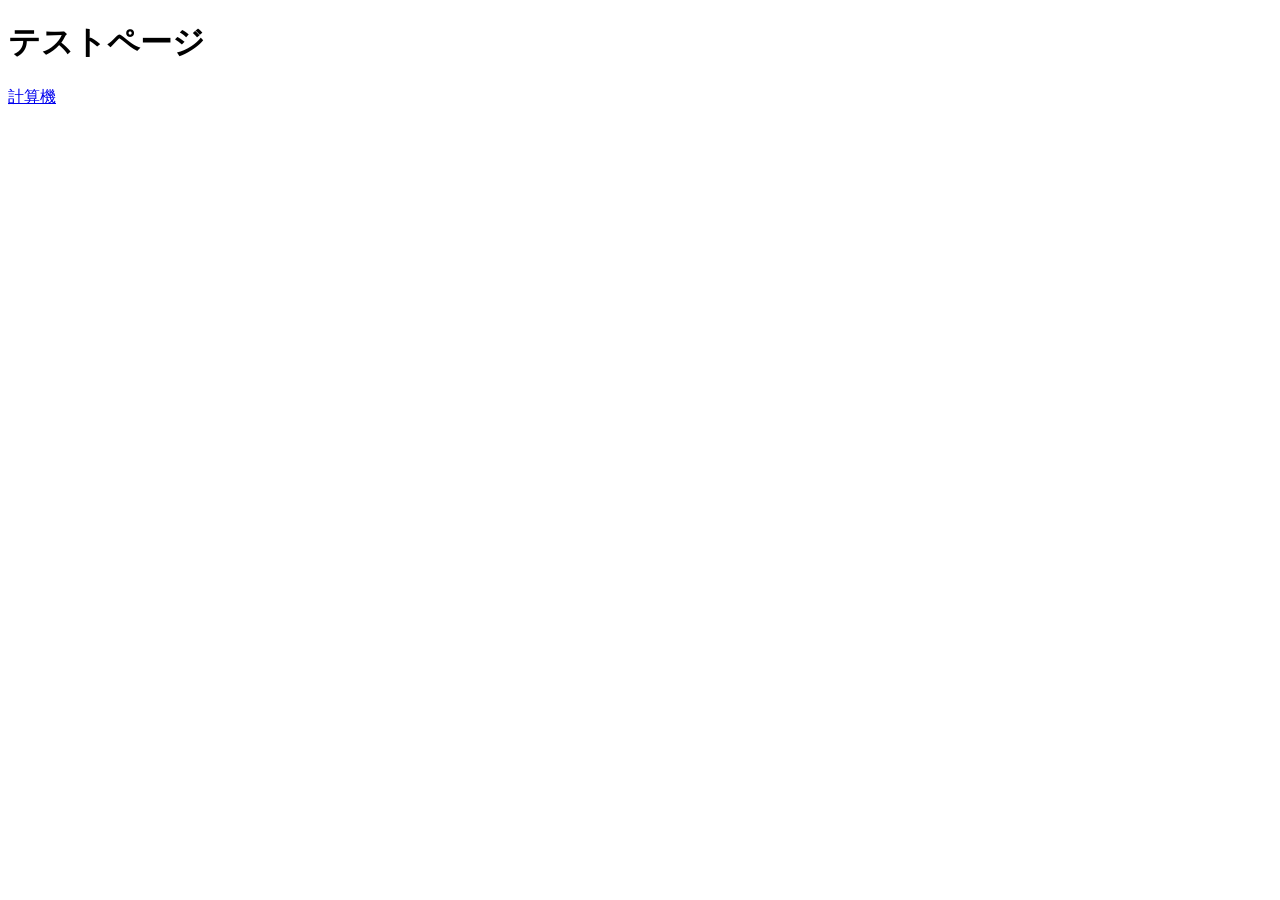
==== index.html @ 342f0412 "created home page" ====
<!DOCTYPE html>
<html lang="ja">
<head>
  <meta charset="UTF-8">
  <meta name="viewport" content="width=device-width, initial-scale=1.0">
  <link rel="stylesheet" href="static/css/home.css">
  <title>MNWORK</title>
</head>
<body>
  <h1>テストページ</h1>

  <a href="./site/game_calc.html">計算機</a>
</body>
</html>
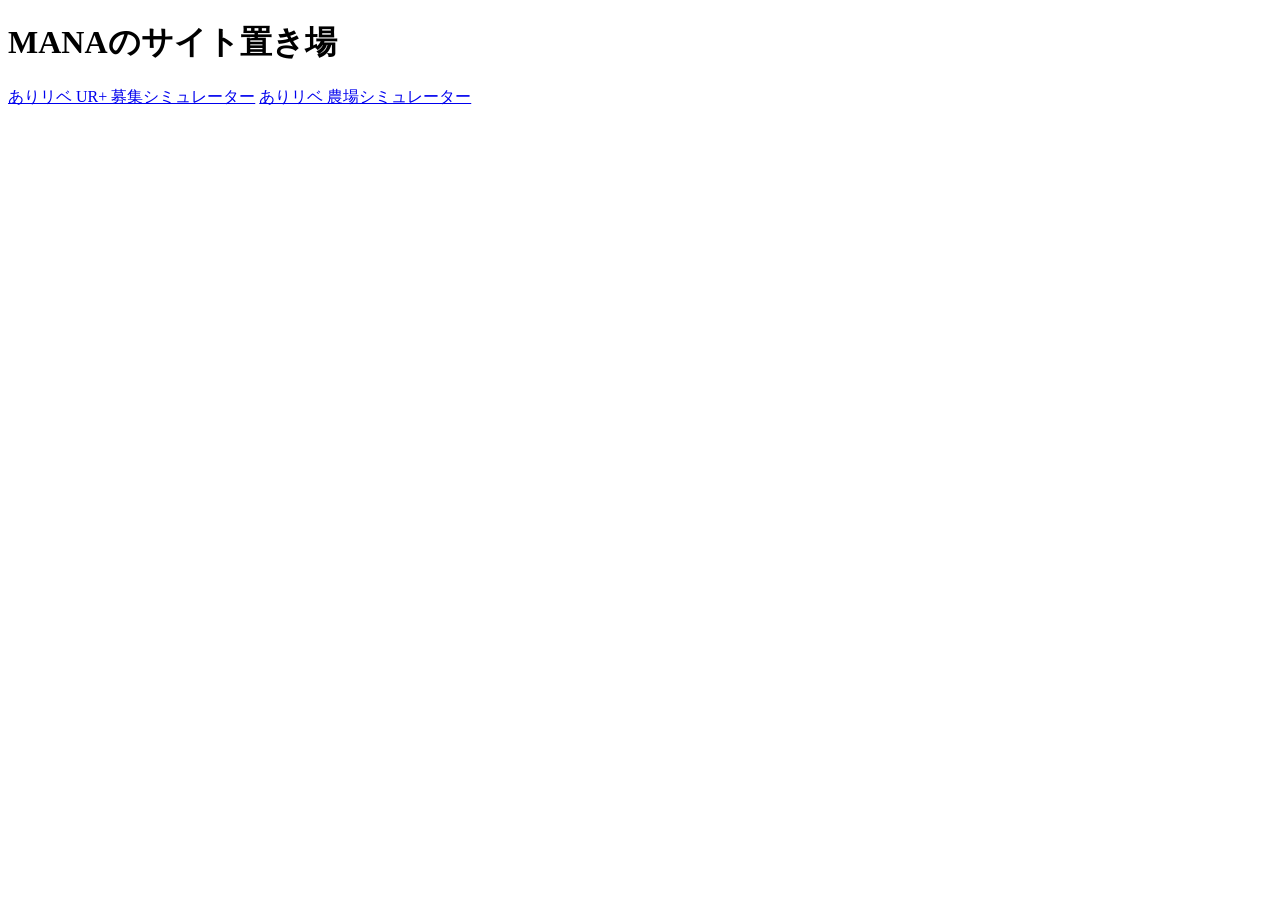
==== commit 13247de6: "add:game_farm_calc.html" ====
--- a/index.html
+++ b/index.html
@@ -7,8 +7,9 @@
   <title>MNWORK</title>
 </head>
 <body>
-  <h1>テストページ</h1>
+  <h1>MANAのサイト置き場</h1>
 
-  <a href="./site/game_calc.html">計算機</a>
+  <a href="/site/game_recruitment_calc.html">ありリベ UR+ 募集シミュレーター</a>
+  <a href="/site/game_farm_calc.html">ありリベ 農場シミュレーター</a>
 </body>
 </html>
--- a/static/css/home.css
+++ b/static/css/home.css
@@ -0,0 +1,3 @@
+body {
+ background-color: #FFF;
+}
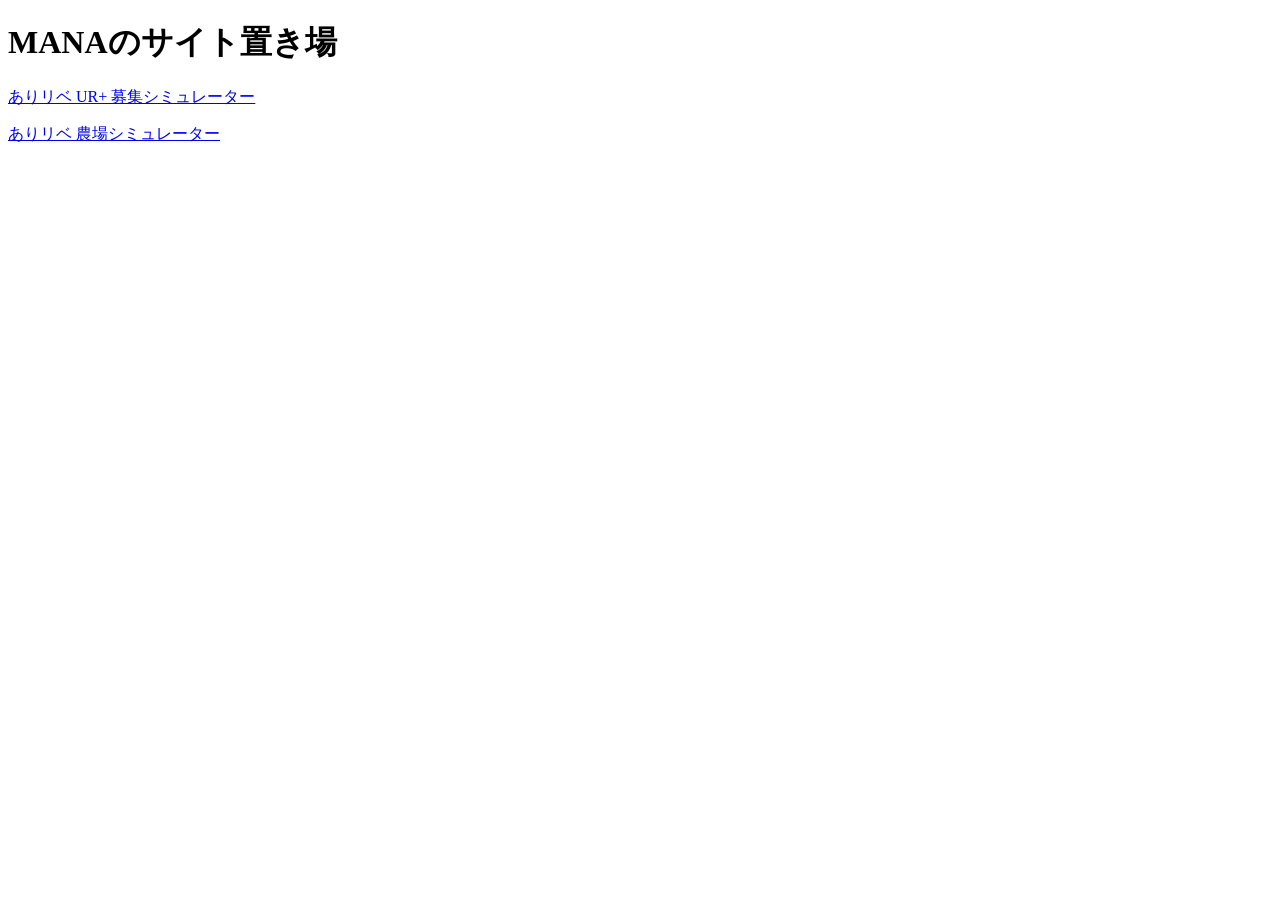
==== commit 90138fa4: "completed:farm.html/farm.js" ====
--- a/index.html
+++ b/index.html
@@ -3,13 +3,13 @@
 <head>
   <meta charset="UTF-8">
   <meta name="viewport" content="width=device-width, initial-scale=1.0">
-  <link rel="stylesheet" href="static/css/home.css">
+  <link rel="stylesheet" href="/static/css/home.css">
   <title>MNWORK</title>
 </head>
 <body>
   <h1>MANAのサイト置き場</h1>
 
-  <a href="/site/game_recruitment_calc.html">ありリベ UR+ 募集シミュレーター</a>
-  <a href="/site/game_farm_calc.html">ありリベ 農場シミュレーター</a>
+  <p><a href="/site/game_recruitment_calc.html">ありリベ UR+ 募集シミュレーター</a></p>
+  <p><a href="/site/game_farm_calc.html">ありリベ 農場シミュレーター</a></p>
 </body>
 </html>
